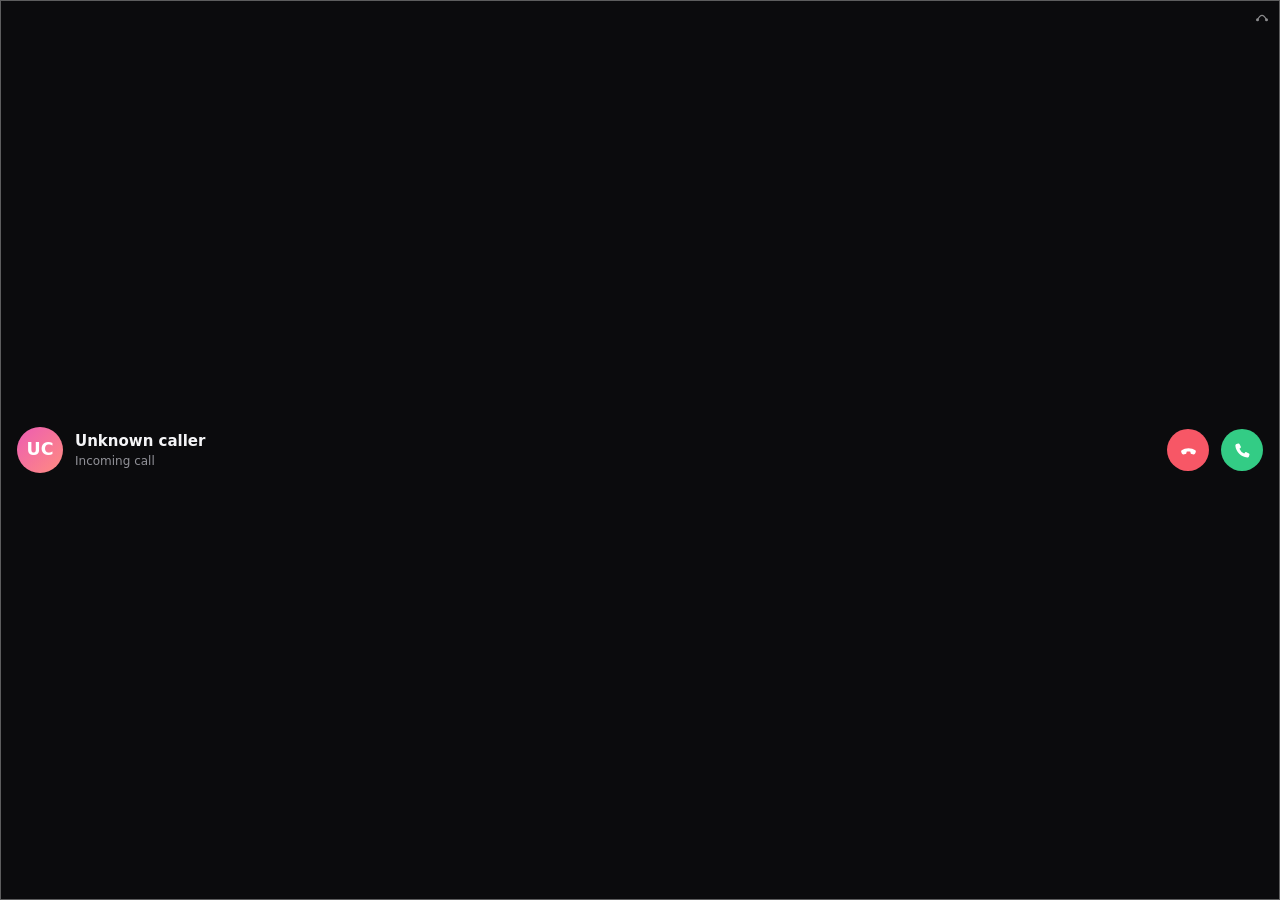
==== windows/src/PhoneBridge/ui/call.html @ e549a4e9 "Windows: floating call card like the Mac's (ringing, timer, mute/speaker/hold/end, call waiting), Ca" ====
<!doctype html>
<html lang="en">
<head>
<meta charset="utf-8">
<meta name="viewport" content="width=device-width, initial-scale=1">
<title>Call</title>
<!--
  The floating call card (mac/Sources/CallPanel.swift): incoming → Answer / Decline; on a call → who, the time talked,
  Mute / Speaker / End, and a call-waiting row with its own Answer / Decline. Hosted by FloatingPanel (CallCard.cs).
  Preview: open with ?demo=ringing|active|waiting (through tools/inline-ui.py).
-->
<link rel="stylesheet" href="common.css">
<style>
  body { overflow: hidden; background: var(--bg); }
  .surface {
    position: absolute; inset: 0; padding: 0 16px; display: flex; flex-direction: column; justify-content: center; gap: 14px;
    background: rgba(11, 11, 13, .95); border: 1px solid color-mix(in srgb, var(--accent) 35%, transparent);
  }
  .corner { position: absolute; top: 10px; right: 10px; opacity: .55; }
  .row { display: flex; align-items: center; gap: 12px; }
  .who { flex: 1; min-width: 0; display: flex; flex-direction: column; gap: 2px; }
  .who b { font-size: 15px; font-weight: 600; white-space: nowrap; overflow: hidden; text-overflow: ellipsis; }
  .who span { font-size: 12px; color: var(--secondary); white-space: nowrap; overflow: hidden; text-overflow: ellipsis; }
  .round { width: 42px; height: 42px; border-radius: 50%; display: grid; place-items: center; color: #fff; font-size: 19px; flex: none; transition: transform .15s; }
  .round:active { transform: scale(.92); }
  .round.small { width: 34px; height: 34px; font-size: 15px; }
  .red { background: var(--red); }
  .green { background: var(--green); }
  .timer { display: flex; align-items: center; gap: 6px; font: 600 17px/1 var(--font-rounded); font-variant-numeric: tabular-nums; }
  .timer .dot { width: 8px; height: 8px; }
  .ringing { display: flex; align-items: center; gap: 6px; font: 600 15px/1 var(--font-rounded); color: var(--secondary); }
  .ringing .ico { color: var(--accent); font-size: 14px; }
  .controls { display: flex; justify-content: center; gap: 10px; }
  .ctl { display: flex; flex-direction: column; align-items: center; gap: 4px; }
  .ctl .cap { width: 44px; height: 40px; border-radius: 999px; display: grid; place-items: center; font-size: 17px; background: rgba(255, 255, 255, .1); transition: background .15s, color .15s, transform .15s; }
  .ctl:active .cap { transform: scale(.94); }
  .ctl.on .cap { background: var(--accent); color: var(--on-accent); }
  .ctl.end .cap { background: var(--red); color: #fff; }
  .ctl small { font-size: 10.5px; font-weight: 600; color: var(--secondary); }
  .waiting { display: none; align-items: center; gap: 10px; padding: 8px 12px; border-radius: 14px; background: rgba(255, 255, 255, .08); }
  .waiting > .ico { color: var(--accent); font-size: 15px; }
  body.has-waiting .waiting { display: flex; }
  #ringing-card, #active-card { display: none; }
  body[data-mode="ringing"] #ringing-card, body[data-mode="active"] #active-card { display: flex; }
  #active-card { flex-direction: column; gap: 14px; }
</style>
</head>
<body data-mode="ringing">
<div class="surface">
  <svg class="corner" width="14" height="14" viewBox="0 0 28 28" aria-hidden="true"><path d="M5 17.6Q14 -0.4 23 17.6" fill="none" stroke="#F5F5F7" stroke-width="2.4" stroke-linecap="round"/><circle cx="5" cy="17.6" r="3" fill="#F5F5F7"/><circle cx="23" cy="17.6" r="3" fill="#F5F5F7"/></svg>

  <!-- Incoming / dialling -->
  <div class="row" id="ringing-card">
    <div id="r-avatar"></div>
    <div class="who"><b id="r-title">Unknown caller</b><span id="r-sub">Incoming call</span></div>
    <button class="round red" data-cmd="decline" id="r-decline" title="Decline"><svg class="ico"><use href="#i-call-end"/></svg></button>
    <button class="round green" data-cmd="answer" id="r-answer" title="Answer"><svg class="ico"><use href="#i-call"/></svg></button>
  </div>

  <!-- On a call -->
  <div id="active-card">
    <div class="waiting">
      <svg class="ico"><use href="#i-call-in"/></svg>
      <div class="who"><b id="w-who" style="font-size:13px">Someone</b><span style="font-size:11px">Call waiting</span></div>
      <button class="round small red" data-cmd="decline-waiting" title="Decline the waiting call"><svg class="ico"><use href="#i-call-end"/></svg></button>
      <button class="round small green" data-cmd="answer-waiting" title="Answer the waiting call (the current call is put on hold)"><svg class="ico"><use href="#i-call"/></svg></button>
    </div>
    <div class="row">
      <div id="a-avatar"></div>
      <div class="who"><b id="a-title">On call</b><span id="a-sub">On call</span></div>
      <div class="timer" id="a-timer"><i class="dot on"></i><span id="a-clock">00:00</span></div>
      <div class="ringing" id="a-ringing"><svg class="ico"><use href="#i-call-out"/></svg>Ringing…</div>
    </div>
    <div class="controls">
      <button class="ctl" id="c-mute" data-cmd="control" data-action="mute"><span class="cap"><svg class="ico"><use href="#i-mic-off"/></svg></span><small>Mute</small></button>
      <button class="ctl" id="c-speaker" data-cmd="control" data-action="speaker"><span class="cap"><svg class="ico"><use href="#i-speaker"/></svg></span><small>Speaker</small></button>
      <button class="ctl" id="c-hold" data-cmd="control" data-action="hold"><span class="cap"><svg class="ico"><use href="#i-pause"/></svg></span><small>Hold</small></button>
      <button class="ctl end" data-cmd="hangup" title="End the call"><span class="cap"><svg class="ico"><use href="#i-call-end"/></svg></span><small>End</small></button>
    </div>
  </div>
</div>

<script src="common.js"></script>
<script>
"use strict";
let call = { mode: "ringing", name: null, number: null, detail: null, outgoing: false, answered: false, startedAt: null,
             waiting: null, heldCaller: null, muted: false, speaker: false, held: false };

function clock(sec) {
  const s = Math.max(0, Math.floor(sec)), h = Math.floor(s / 3600), m = Math.floor(s / 60) % 60, r = s % 60;
  const two = (n) => String(n).padStart(2, "0");
  return h > 0 ? `${h}:${two(m)}:${two(r)}` : `${two(m)}:${two(r)}`;
}

function render() {
  document.body.dataset.mode = call.mode;
  document.body.classList.toggle("has-waiting", !!call.waiting);
  if (call.mode === "ringing") {
    const title = call.name || call.number || "Unknown caller";
    const what = call.outgoing ? "Calling…" : "Incoming call";
    $("#r-avatar").innerHTML = avatar(title, 46);
    $("#r-title").textContent = title;
    $("#r-sub").textContent = call.number && call.number !== title ? `${what} · ${call.number}` : what;
    $("#r-answer").style.display = call.outgoing ? "none" : "";
    $("#r-decline").title = call.outgoing ? "Hang up" : "Decline";
  } else {
    const title = call.name || call.number || "On call";
    let sub = "On call";
    if (call.held) sub = "On hold";
    else if (!call.answered) sub = call.detail || "Calling…";
    else if (call.heldCaller) sub = `${call.heldCaller} on hold`;
    else if (call.number && call.number !== title) sub = call.number;
    $("#a-avatar").innerHTML = avatar(title, 44);
    $("#a-title").textContent = title;
    $("#a-sub").textContent = sub;
    $("#a-timer").style.display = call.answered ? "" : "none";
    $("#a-ringing").style.display = call.answered ? "none" : "";
    $("#a-timer .dot").style.background = call.held ? "var(--orange)" : "var(--green)";
    $("#c-mute").classList.toggle("on", call.muted);
    $("#c-speaker").classList.toggle("on", call.speaker);
    $("#c-hold").classList.toggle("on", call.held);
    if (call.waiting) $("#w-who").textContent = call.waiting.name || call.waiting.number || "Someone";
    tick();
  }
}

function tick() {
  if (call.mode === "active" && call.answered && call.startedAt) $("#a-clock").textContent = clock((Date.now() - call.startedAt) / 1000);
}
setInterval(tick, 1000);

document.addEventListener("click", (e) => {
  const b = e.target.closest("[data-cmd]");
  if (!b) return;
  if (b.dataset.cmd === "control") {
    const a = b.dataset.action; // show the change at once; the phone's report corrects it if it didn't work
    if (a === "mute") call.muted = !call.muted;
    if (a === "speaker") call.speaker = !call.speaker;
    if (a === "hold") call.held = !call.held;
    render();
    send("control", { action: a });
    return;
  }
  send(b.dataset.cmd);
});

onHost((m) => { if (m.type === "state") { call = Object.assign(call, m.state); render(); } });
render();
send("ready");

const demo = new URLSearchParams(location.search).get("demo") || window.__demo;
if (!host && demo) {
  const now = Date.now();
  const demos = {
    ringing: { mode: "ringing", name: "Alice Martin", number: "+1 415 555 0134" },
    active: { mode: "active", name: "Alice Martin", number: "+1 415 555 0134", answered: true, startedAt: now - 83000, muted: true },
    waiting: { mode: "active", name: "Alice Martin", number: "+1 415 555 0134", answered: true, startedAt: now - 245000, waiting: { name: "Bob Lee" } },
  };
  call = Object.assign(call, demos[demo] || demos.ringing);
  render();
}
</script>
</body>
</html>
---- windows/src/PhoneBridge/ui/common.css ----
/* Shared look for every PhoneBridge page: the Mac app's Midnight theme (mac/Sources/PhoneDesign.swift, Minimal.swift). */
  :root {
    --bg: #0B0B0D;
    --accent: #F5F5F7;
    --accent2: #A1A1A6;
    --on-accent: #0B0B0D;
    --text: #F5F5F7;
    --secondary: rgba(235, 235, 245, 0.6);
    --tertiary: rgba(235, 235, 245, 0.32);
    --card: rgba(255, 255, 255, 0.055);
    --card-hover: rgba(255, 255, 255, 0.09);
    --stroke: rgba(255, 255, 255, 0.09);
    --green: rgb(51, 204, 133);
    --red: rgb(247, 87, 102);
    --orange: #FF9F0A;
    /* Apple's system and serif faces where they exist; their closest Windows counterparts otherwise. */
    --font: -apple-system, BlinkMacSystemFont, "SF Pro Text", "Segoe UI Variable Text", "Segoe UI", system-ui, sans-serif;
    --font-rounded: ui-rounded, "SF Pro Rounded", "Segoe UI Variable Display", "Segoe UI", system-ui, sans-serif;
    --font-serif: "New York", ui-serif, "Iowan Old Style", Georgia, "Cambria", serif;
    color-scheme: dark;
  }
  * { box-sizing: border-box; margin: 0; padding: 0; }
  html, body { height: 100%; }
  body {
    background: var(--bg); color: var(--text); font: 13px/1.35 var(--font);
    -webkit-font-smoothing: antialiased; user-select: none; overflow: hidden;
  }
  button { font: inherit; color: inherit; background: none; border: 0; cursor: default; }
  button:focus-visible { outline: 2px solid color-mix(in srgb, var(--accent) 70%, transparent); outline-offset: 2px; }
  svg { display: block; }
  .ico { width: 1em; height: 1em; fill: none; stroke: currentColor; stroke-width: 1.7; stroke-linecap: round; stroke-linejoin: round; }

  .view { position: absolute; inset: 0; display: none; }
  body[data-view="searching"] #searching, body[data-view="pairing"] #searching,
  body[data-view="connected"] #connected, body[data-view="settings"] #settings { display: block; }

  .scroll { height: 100%; overflow-y: auto; scrollbar-width: none; }
  .scroll::-webkit-scrollbar { display: none; }
  .stack { display: flex; flex-direction: column; gap: 16px; padding: 20px; }

  /* Soft rounded surface with a hairline border (Theme.card / .card()). */
  .card { background: var(--card); border: 1px solid var(--stroke); border-radius: 18px; }

  /* Capsule buttons (PillButtonStyle). */
  .pill {
    display: inline-flex; align-items: center; justify-content: center; gap: 7px;
    font-size: 13px; font-weight: 600; padding: 8px 14px; border-radius: 999px;
    background: rgba(255, 255, 255, 0.08); border: 1px solid rgba(255, 255, 255, 0.1);
    transition: transform .28s cubic-bezier(.3, 1.6, .5, 1), opacity .15s, background .12s;
  }
  .pill:hover { background: rgba(255, 255, 255, 0.11); }
  .pill:active { transform: scale(.95); opacity: .75; }
  .pill.prominent { background: var(--accent); color: var(--on-accent); border-color: transparent; }
  .pill.destructive { background: color-mix(in srgb, var(--red) 16%, transparent); color: var(--red); border-color: transparent; }
  .pill.wide { width: 100%; }
  .pill .ico { font-size: 15px; }

  .caption { font-size: 11px; color: var(--secondary); line-height: 1.4; }

  .grid { display: grid; grid-template-columns: repeat(3, 1fr); gap: 10px; }
  /* ActionTile: round icon above a short label, on a soft card. */
  .tile {
    display: flex; flex-direction: column; align-items: center; gap: 10px; padding: 14px 6px;
    border-radius: 18px; background: var(--card); border: 1px solid var(--stroke);
    transition: background .12s, transform .12s;
  }
  .tile:hover { background: var(--card-hover); transform: scale(1.02); }
  .tile:active { transform: scale(.96); }
  .tile .disc {
    width: 46px; height: 46px; border-radius: 50%; display: grid; place-items: center; font-size: 20px;
    color: var(--accent); background: color-mix(in srgb, var(--accent) 14%, transparent);
  }
  .tile.filled .disc { background: var(--accent); color: var(--on-accent); }
  .tile span { font-size: 12px; font-weight: 500; white-space: nowrap; overflow: hidden; text-overflow: ellipsis; max-width: 100%; }
  .tile:disabled { opacity: .4; transform: none; }

  .section { padding: 16px; border-radius: 20px; display: flex; flex-direction: column; gap: 10px; }
  .section-head { display: flex; align-items: center; gap: 10px; }
  .section-head .badge {
    width: 30px; height: 30px; border-radius: 9px; display: grid; place-items: center; font-size: 15px;
    background: var(--accent); color: var(--on-accent);
  }
  .section-head h3 { font: 700 16px/1.2 var(--font-rounded); }
  .toggle { display: flex; align-items: center; gap: 12px; padding: 4px 0; }
  .toggle .text { flex: 1; display: flex; flex-direction: column; gap: 2px; }
  .toggle .text b { font-weight: 500; font-size: 13px; }
  .switch {
    position: relative; width: 38px; height: 22px; border-radius: 999px; flex: none;
    background: rgba(255, 255, 255, 0.16); transition: background .2s;
  }
  .switch::after {
    content: ""; position: absolute; top: 2px; left: 2px; width: 18px; height: 18px; border-radius: 50%;
    background: #fff; box-shadow: 0 1px 3px rgba(0, 0, 0, .4); transition: transform .22s cubic-bezier(.3, 1.4, .5, 1);
  }
  .switch[aria-checked="true"] { background: var(--green); }
  .switch[aria-checked="true"]::after { transform: translateX(16px); }
  .kv { display: flex; justify-content: space-between; font-size: 13px; padding: 2px 0; }
  .kv span:last-child { color: var(--secondary); }
  .row-btns { display: flex; gap: 8px; flex-wrap: wrap; margin-top: 2px; }
  hr { border: 0; height: 1px; background: var(--stroke); margin: 2px 0; }

  /* Confirmation sheet. */
  .sheet-bg {
    position: absolute; inset: 0; z-index: 10; display: none; align-items: center; justify-content: center;
    background: rgba(0, 0, 0, .45); backdrop-filter: blur(8px);
  }
  .sheet-bg.show { display: flex; animation: fade .15s ease-out; }
  .sheet {
    width: 340px; padding: 22px; border-radius: 22px; background: #1C1C1F; border: 1px solid rgba(255, 255, 255, .12);
    box-shadow: 0 20px 60px rgba(0, 0, 0, .5); display: flex; flex-direction: column; gap: 10px; animation: pop .22s cubic-bezier(.3, 1.4, .5, 1);
  }
  .sheet h4 { font-size: 15px; font-weight: 600; }
  .sheet p { font-size: 12.5px; color: var(--secondary); line-height: 1.4; }
  .sheet .row-btns { justify-content: flex-end; margin-top: 8px; }
  @keyframes fade { from { opacity: 0; } }
  @keyframes pop { from { transform: scale(.94); opacity: 0; } }


  .avatar { border-radius: 50%; display: grid; place-items: center; color: #fff; flex: none; }
  .avatar .ico { font-size: inherit; }
  /* Rounded text field (search boxes, composers). */
  .field {
    width: 100%; font: inherit; font-size: 13px; color: var(--text); background: rgba(255, 255, 255, 0.07);
    border: 1px solid var(--stroke); border-radius: 12px; padding: 9px 12px; outline: none; user-select: text;
  }
  .field:focus { border-color: color-mix(in srgb, var(--accent) 45%, transparent); background: rgba(255, 255, 255, 0.09); }
  .field::placeholder { color: var(--tertiary); }
  .secondary { color: var(--secondary); }
  .empty { display: flex; flex-direction: column; align-items: center; gap: 12px; padding: 80px 20px; color: var(--secondary); text-align: center; }
  .empty .ico { font-size: 36px; }

  .dot { width: 7px; height: 7px; border-radius: 50%; background: var(--orange); flex: none; }
  .dot.on { background: var(--green); }
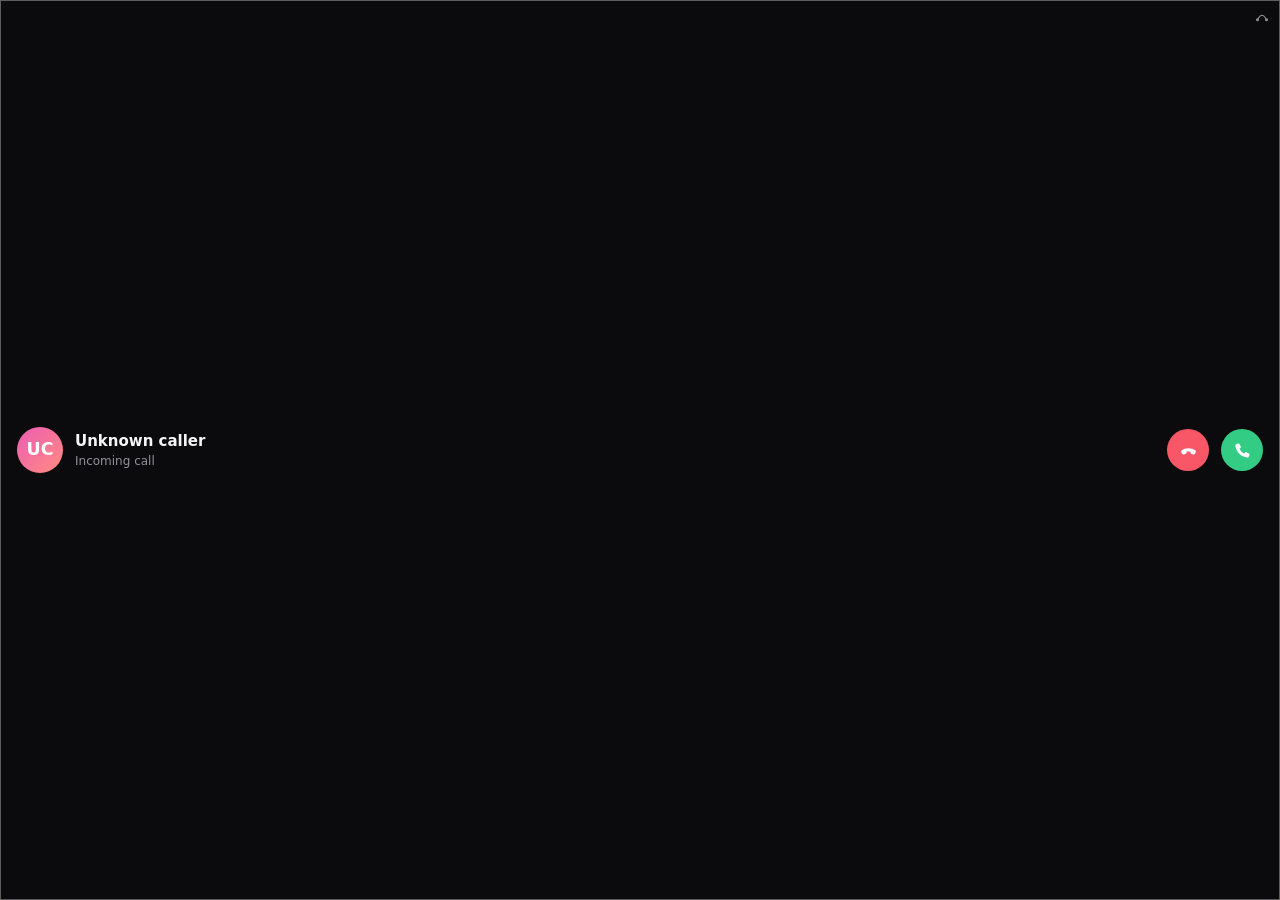
==== commit 2e9cbea9: "Windows (WIP): phone window page, themes, shared UI, notification history/clipboard/notes/battery lo" ====
--- a/windows/src/PhoneBridge/ui/call.html
+++ b/windows/src/PhoneBridge/ui/call.html
@@ -47,7 +47,7 @@
 </head>
 <body data-mode="ringing">
 <div class="surface">
-  <svg class="corner" width="14" height="14" viewBox="0 0 28 28" aria-hidden="true"><path d="M5 17.6Q14 -0.4 23 17.6" fill="none" stroke="#F5F5F7" stroke-width="2.4" stroke-linecap="round"/><circle cx="5" cy="17.6" r="3" fill="#F5F5F7"/><circle cx="23" cy="17.6" r="3" fill="#F5F5F7"/></svg>
+  <canvas class="corner" width="28" height="28" style="width:14px;height:14px"></canvas>
 
   <!-- Incoming / dialling -->
   <div class="row" id="ringing-card">
@@ -81,6 +81,7 @@
 </div>
 
 <script src="common.js"></script>
+<script src="themes.js"></script>
 <script>
 "use strict";
 let call = { mode: "ringing", name: null, number: null, detail: null, outgoing: false, answered: false, startedAt: null,
@@ -144,7 +145,9 @@
   send(b.dataset.cmd);
 });
 
-onHost((m) => { if (m.type === "state") { call = Object.assign(call, m.state); render(); } });
+function corner() { const c = $("canvas.corner"); const ctx = c.getContext("2d"); ctx.clearRect(0, 0, 28, 28); themeGlyph(ctx, 28); }
+onHost((m) => { if (m.type === "state") { call = Object.assign(call, m.state); if (call.theme) applyTheme(call.theme); corner(); render(); } });
+corner(); setTimeout(corner, 500);
 render();
 send("ready");
 
--- a/windows/src/PhoneBridge/ui/common.css
+++ b/windows/src/PhoneBridge/ui/common.css
@@ -131,3 +131,12 @@
 
   .dot { width: 7px; height: 7px; border-radius: 50%; background: var(--orange); flex: none; }
   .dot.on { background: var(--green); }
+
+  .big-serif { font-family: var(--font-serif); font-size: 34px; font-weight: 400; line-height: 1.12; text-align: center; letter-spacing: -0.2px; }
+  .bigbtn {
+    flex: 1; height: 42px; border-radius: 14px; display: flex; align-items: center; justify-content: center; gap: 8px;
+    font-size: 13.5px; font-weight: 600; background: var(--card); border: 1px solid var(--stroke); transition: background .12s, transform .2s;
+  }
+  .bigbtn:hover { background: var(--card-hover); }
+  .bigbtn:active { transform: scale(.97); }
+  .bigbtn .ico { font-size: 15px; }
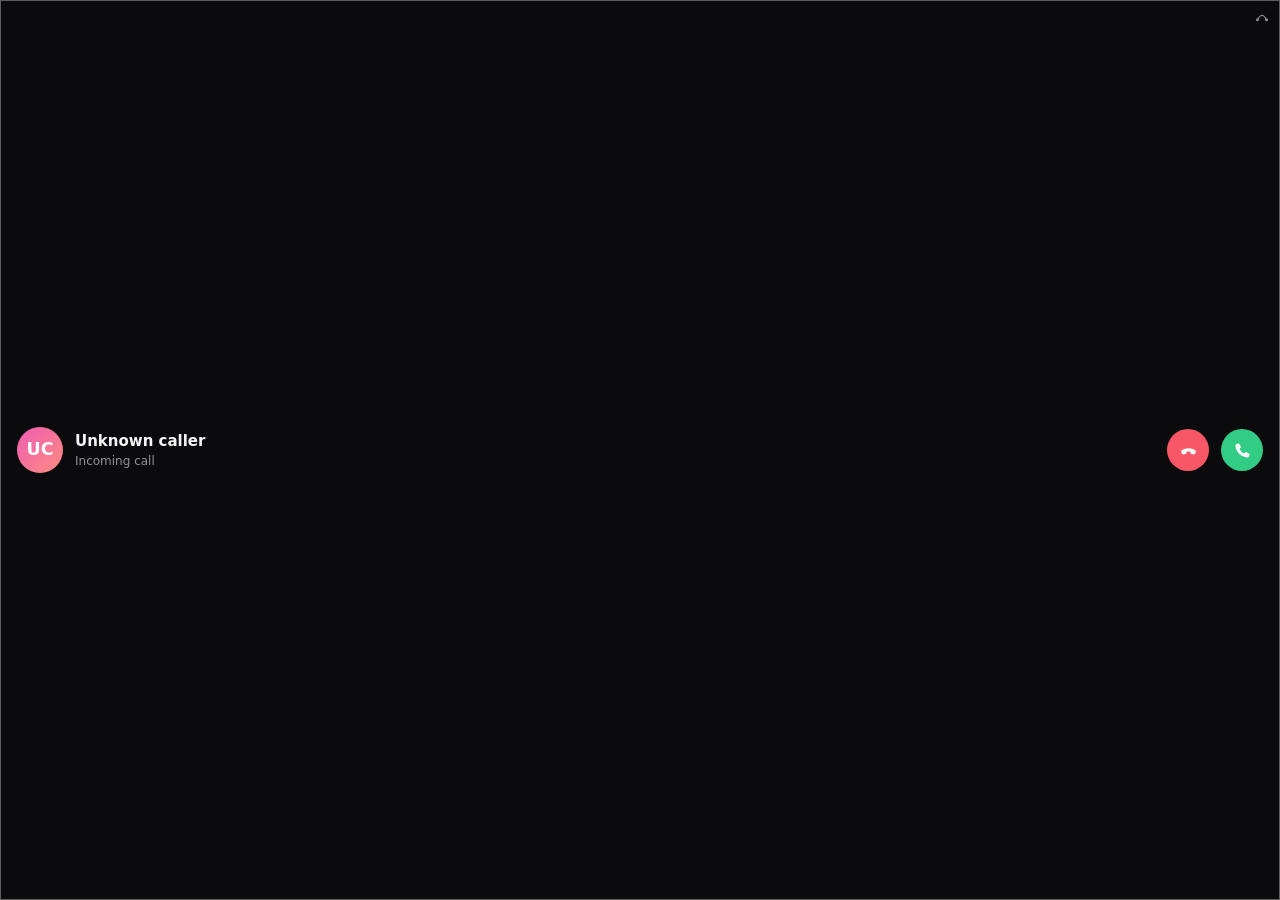
==== commit 773523c3: "Calls: Mac card is Answer / Decline / End only; Speaker shows only when the phone can do it Checked " ====
--- a/windows/src/PhoneBridge/ui/call.html
+++ b/windows/src/PhoneBridge/ui/call.html
@@ -74,6 +74,7 @@
     <div class="controls">
       <button class="ctl" id="c-mute" data-cmd="control" data-action="mute"><span class="cap"><svg class="ico"><use href="#i-mic-off"/></svg></span><small>Mute</small></button>
       <button class="ctl" id="c-speaker" data-cmd="control" data-action="speaker"><span class="cap"><svg class="ico"><use href="#i-speaker"/></svg></span><small>Speaker</small></button>
+      <button class="ctl" id="c-pc" data-cmd="pc-audio" title="Hear and talk through this PC (Bluetooth)"><span class="cap"><svg class="ico"><use href="#i-laptop"/></svg></span><small>On PC</small></button>
       <button class="ctl" id="c-hold" data-cmd="control" data-action="hold"><span class="cap"><svg class="ico"><use href="#i-pause"/></svg></span><small>Hold</small></button>
       <button class="ctl end" data-cmd="hangup" title="End the call"><span class="cap"><svg class="ico"><use href="#i-call-end"/></svg></span><small>End</small></button>
     </div>
@@ -85,7 +86,7 @@
 <script>
 "use strict";
 let call = { mode: "ringing", name: null, number: null, detail: null, outgoing: false, answered: false, startedAt: null,
-             waiting: null, heldCaller: null, muted: false, speaker: false, held: false };
+             waiting: null, heldCaller: null, muted: false, speaker: false, held: false, pcAudio: false, pcBusy: false, canSpeaker: true };
 
 function clock(sec) {
   const s = Math.max(0, Math.floor(sec)), h = Math.floor(s / 3600), m = Math.floor(s / 60) % 60, r = s % 60;
@@ -119,7 +120,11 @@
     $("#a-timer .dot").style.background = call.held ? "var(--orange)" : "var(--green)";
     $("#c-mute").classList.toggle("on", call.muted);
     $("#c-speaker").classList.toggle("on", call.speaker);
+    $("#c-speaker").style.display = call.canSpeaker === false ? "none" : "";
     $("#c-hold").classList.toggle("on", call.held);
+    $("#c-pc").classList.toggle("on", call.pcAudio);
+    $("#c-pc").style.opacity = call.pcBusy ? ".5" : "";
+    $("#c-pc small").textContent = call.pcBusy ? "Moving…" : "On PC";
     if (call.waiting) $("#w-who").textContent = call.waiting.name || call.waiting.number || "Someone";
     tick();
   }
